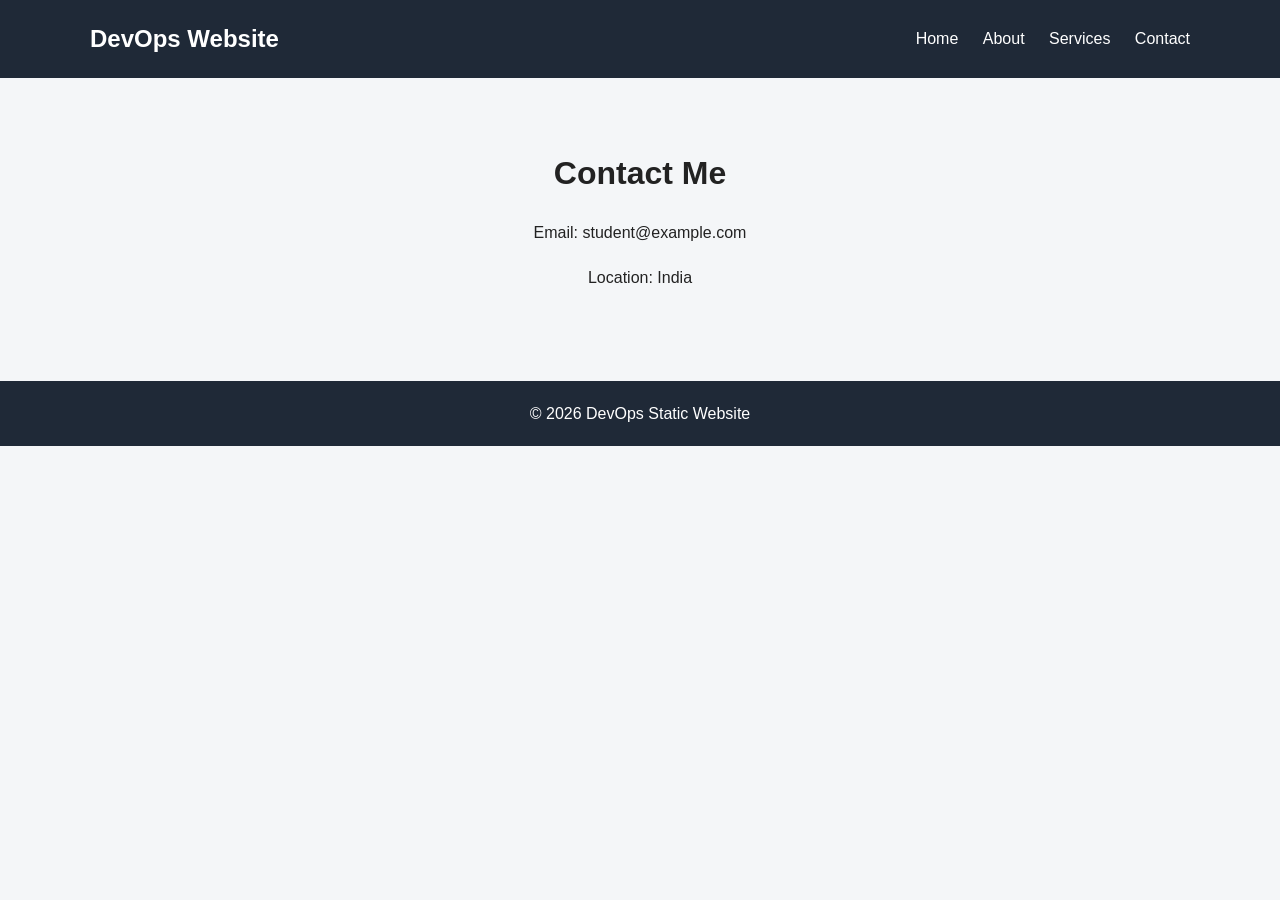
==== contact.html @ ae3b5d29 "updated interlinking" ====
<!DOCTYPE html>
<html lang="en">

<head>

    <meta charset="UTF-8">

    <meta name="viewport" content="width=device-width, initial-scale=1.0">

    <title>Contact - DevOps Website</title>

    <link rel="stylesheet" href="style.css">

</head>


<body>

    <header>

        <div class="container">

            <h1>DevOps Website</h1>

            <nav>

                <a href="index.html">Home</a>

                <a href="about.html">About</a>

                <a href="services.html">Services</a>

                <a href="contact.html">Contact</a>

            </nav>

        </div>

    </header>


    <main>

        <section class="section">

            <div class="container">

                <h2>Contact Me</h2>

                <p>
                    Email: student@example.com
                </p>

                <p>
                    Location: India
                </p>

            </div>

        </section>

    </main>


    <footer>

        <p>
            © 2026 DevOps Static Website
        </p>

    </footer>

</body>

</html>
---- style.css ----
* {
    margin: 0;
    padding: 0;
    box-sizing: border-box;
}

html {
    scroll-behavior: smooth;
}

body {
    font-family: Arial, sans-serif;
    line-height: 1.6;
    background-color: #f4f6f8;
    color: #222;
}

/* Common Container */

.container {
    width: 90%;
    max-width: 1100px;
    margin: auto;
}


/* Header */

header {
    background-color: #1f2937;
    color: white;
    padding: 20px 0;
}

header .container {
    display: flex;
    justify-content: space-between;
    align-items: center;
}

header h1 {
    font-size: 24px;
}


/* Navigation */

nav a {
    color: white;
    text-decoration: none;
    margin-left: 20px;
    font-size: 16px;
}

nav a:hover {
    text-decoration: underline;
}


/* Hero Section */

.hero {
    background-color: #2563eb;
    color: white;
    text-align: center;
    padding: 100px 20px;
}

.hero h2 {
    font-size: 42px;
    margin-bottom: 20px;
}

.hero p {
    font-size: 20px;
    margin-bottom: 30px;
}


/* Button */

.button {
    display: inline-block;
    background-color: white;
    color: #2563eb;
    padding: 12px 25px;
    text-decoration: none;
    border-radius: 5px;
    font-weight: bold;
}

.button:hover {
    background-color: #e5e7eb;
}


/* General Sections */

.section {
    padding: 70px 20px;
    text-align: center;
}

.section h2 {
    font-size: 32px;
    margin-bottom: 20px;
}

.section p {
    max-width: 800px;
    margin: 0 auto 20px;
}


/* Cards */

.cards {
    display: flex;
    justify-content: center;
    gap: 25px;
    margin-top: 40px;
    flex-wrap: wrap;
}

.card {
    background-color: white;
    width: 300px;
    padding: 30px;
    border-radius: 10px;
    box-shadow: 0 4px 10px rgba(0, 0, 0, 0.1);
}

.card h3 {
    margin-bottom: 15px;
    font-size: 24px;
}


/* Services */

.services {
    background-color: #e5e7eb;
}

.services ul {
    list-style: none;
    max-width: 500px;
    margin: 30px auto;
}

.services li {
    background-color: white;
    margin: 10px 0;
    padding: 12px;
    border-radius: 5px;
}


/* Footer */

footer {
    background-color: #1f2937;
    color: white;
    text-align: center;
    padding: 20px;
}


/* Mobile Responsive */

@media (max-width: 768px) {

    header .container {
        flex-direction: column;
        gap: 15px;
    }

    nav a {
        margin: 0 8px;
    }

    .hero h2 {
        font-size: 32px;
    }

    .hero p {
        font-size: 18px;
    }

    .cards {
        flex-direction: column;
        align-items: center;
    }

    .card {
        width: 90%;
    }
}
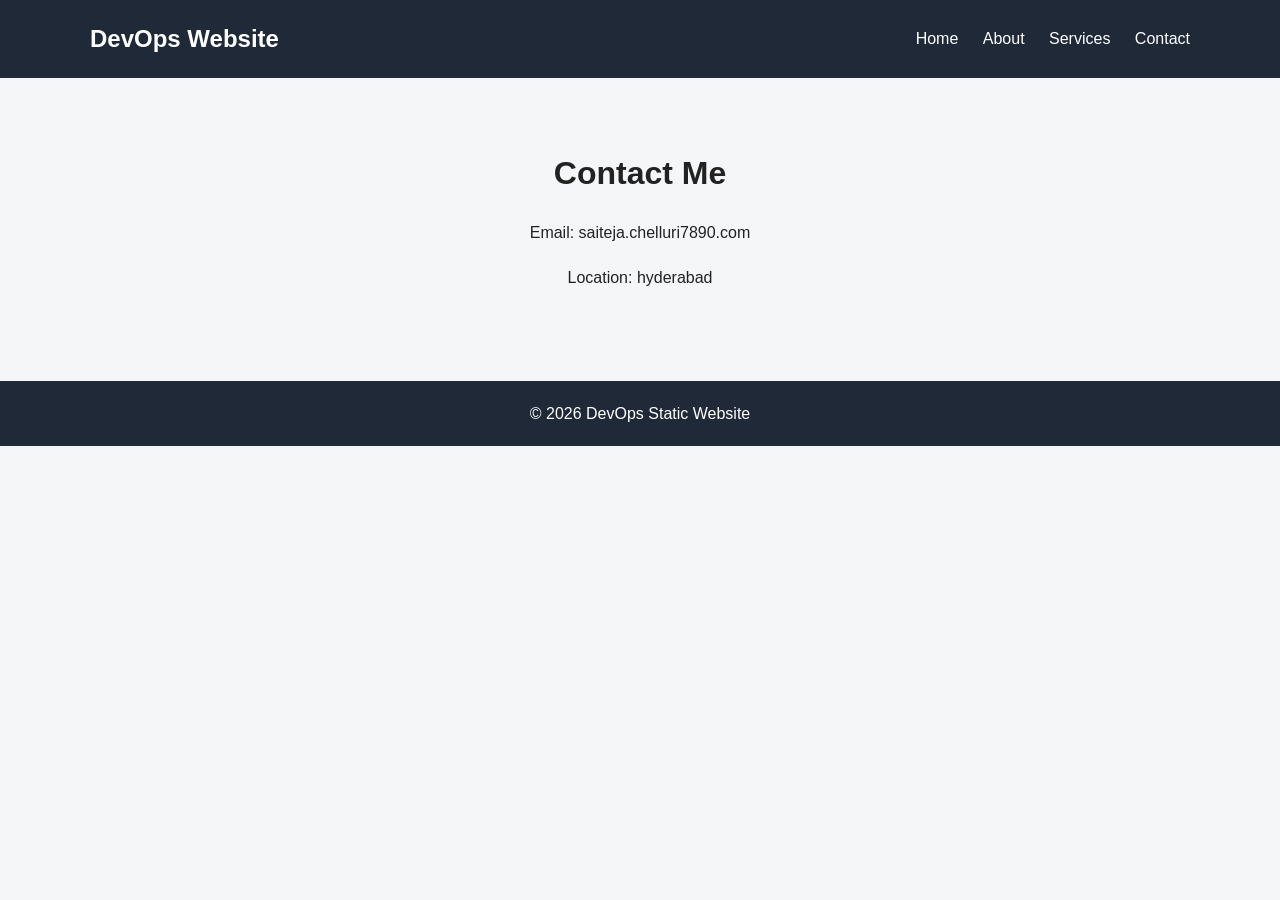
==== commit 254159df: "updated contact address" ====
--- a/contact.html
+++ b/contact.html
@@ -48,11 +48,11 @@
                 <h2>Contact Me</h2>
 
                 <p>
-                    Email: student@example.com
+                    Email: saiteja.chelluri7890.com
                 </p>
 
                 <p>
-                    Location: India
+                    Location: hyderabad
                 </p>
 
             </div>
